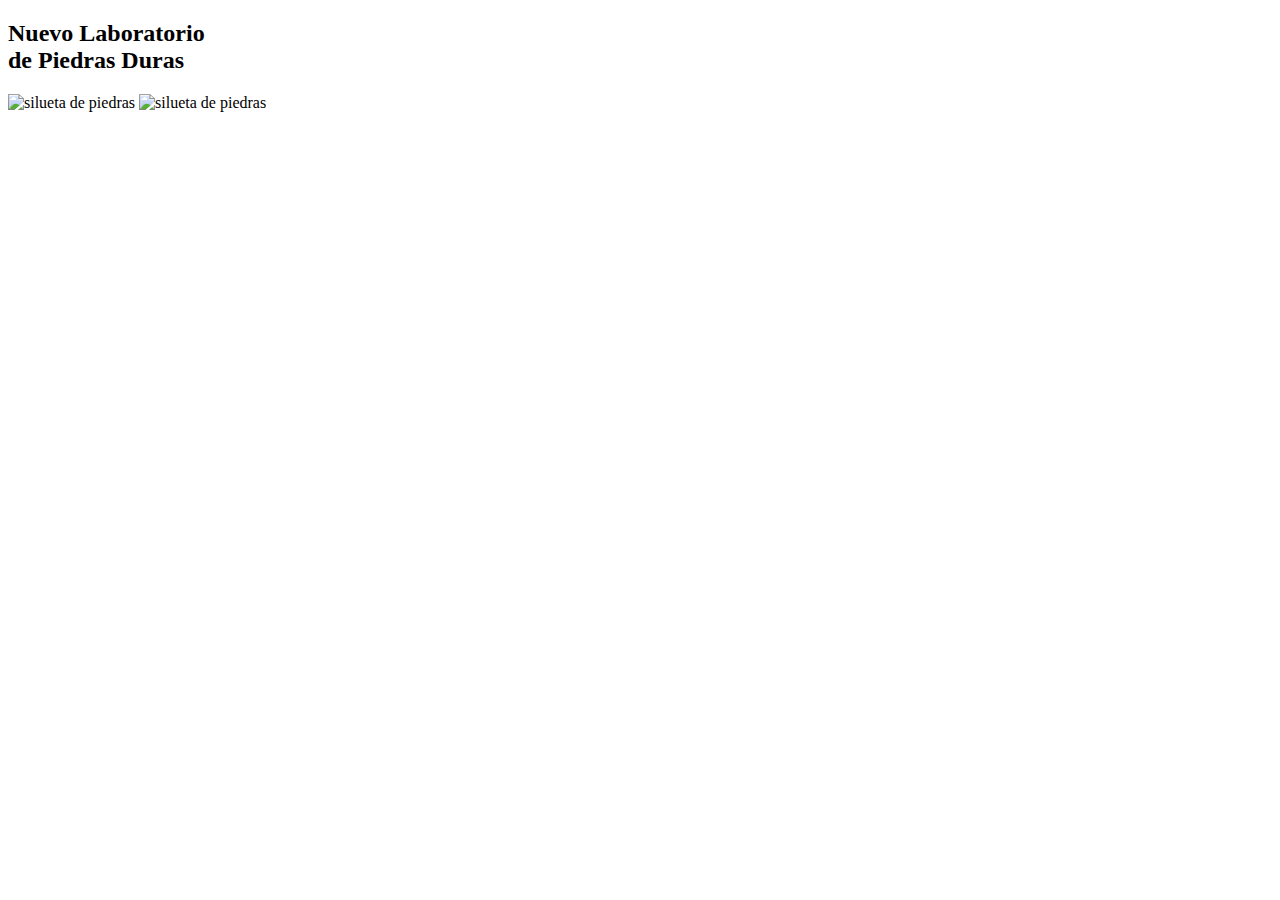
==== honduras/4/index.html @ 9763da27 "update" ====
<!DOCTYPE html>
<html lang="es">

<head>
    <meta charset="UTF-8">
    <meta name="viewport" content="width=device-width, initial-scale=1.0">
    <title>Nuevo laboratorio de piedras duras</title>
    <link rel="stylesheet" href="style.css">
</head>

<body>
<main>
    <h2>Nuevo Laboratorio <br> de Piedras Duras <span id="name"></span></h2>
    <img src="img/piedras.png" alt="silueta de piedras" >
    <img src="img/piedras2.png" alt="silueta de piedras" >
</main>
</body>
<script src="script.js"></script>

</html>
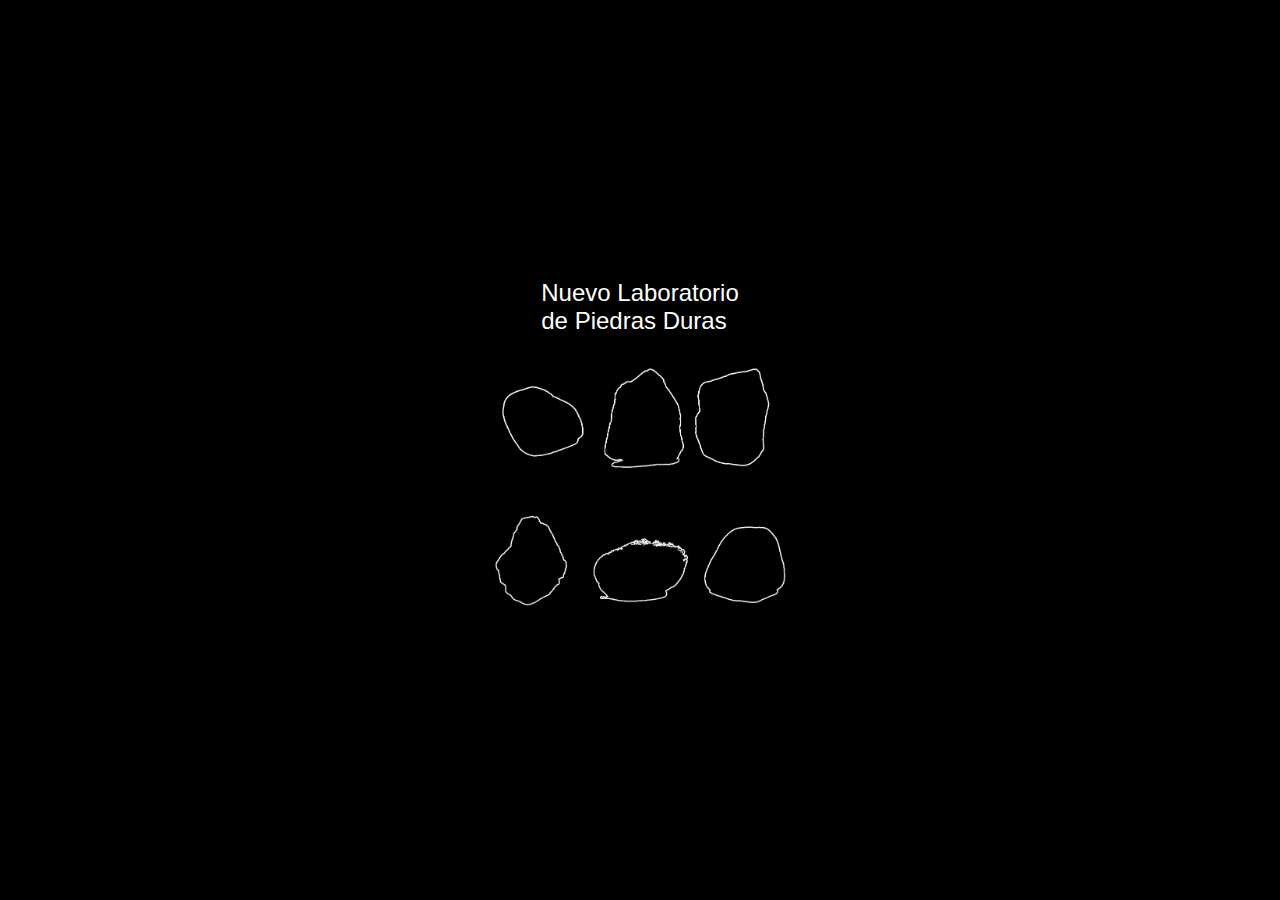
==== commit 9b6358a5: "fix" ====
--- a/honduras/4/index.html
+++ b/honduras/4/index.html
@@ -5,15 +5,15 @@
     <meta charset="UTF-8">
     <meta name="viewport" content="width=device-width, initial-scale=1.0">
     <title>Nuevo laboratorio de piedras duras</title>
-    <link rel="stylesheet" href="style.css">
+    <link rel="stylesheet" href="./../../style.css">
 </head>
 
 <body>
-<main>
-    <h2>Nuevo Laboratorio <br> de Piedras Duras <span id="name"></span></h2>
-    <img src="img/piedras.png" alt="silueta de piedras" >
-    <img src="img/piedras2.png" alt="silueta de piedras" >
-</main>
+    <main>
+        <h2>Nuevo Laboratorio <br> de Piedras Duras <span id="name"></span></h2>
+        <img src="./../../img/piedras.png" alt="silueta de piedras">
+        <img src="./../../img/piedras2.png" alt="silueta de piedras">
+    </main>
 </body>
 <script src="script.js"></script>
 
--- a/style.css
+++ b/style.css
@@ -0,0 +1,32 @@
+* {
+  margin: 0;
+  padding: 0;
+}
+
+body {
+  width: 100vw;
+  height: 100vh;
+}
+
+main {
+  font-family: sans-serif;
+  width: 100vw;
+  height: 100vh;
+  display: flex;
+  flex-direction: column;
+  align-items: center;
+  justify-content: center;
+  background: black;
+  color: white;
+}
+
+h2 {
+  font-weight: 300;
+  text-align: left;
+}
+
+img {
+  width: 300px;
+  filter: invert(1);
+  margin-top: 24px;
+}
